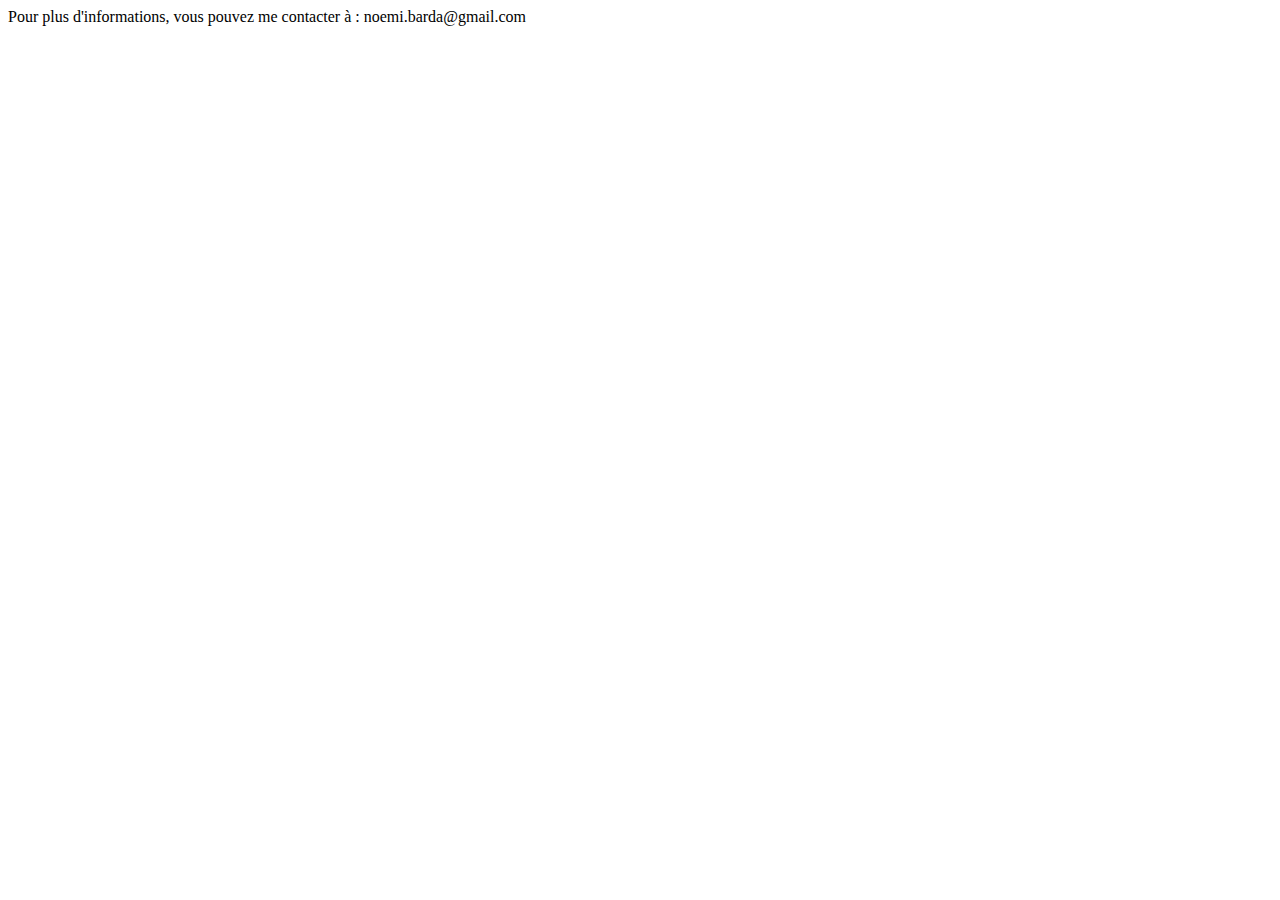
==== contact.html @ 76325202 "Nouveautés" ====
<!DOCTYPE html>
<html lang="fr">
<head>
    <meta charset="UTF-8">
    <title>Contact</title>
</head>
<body>
<h>Pour plus d'informations, vous pouvez me contacter à : noemi.barda@gmail.com</h>    
</body>
</html>
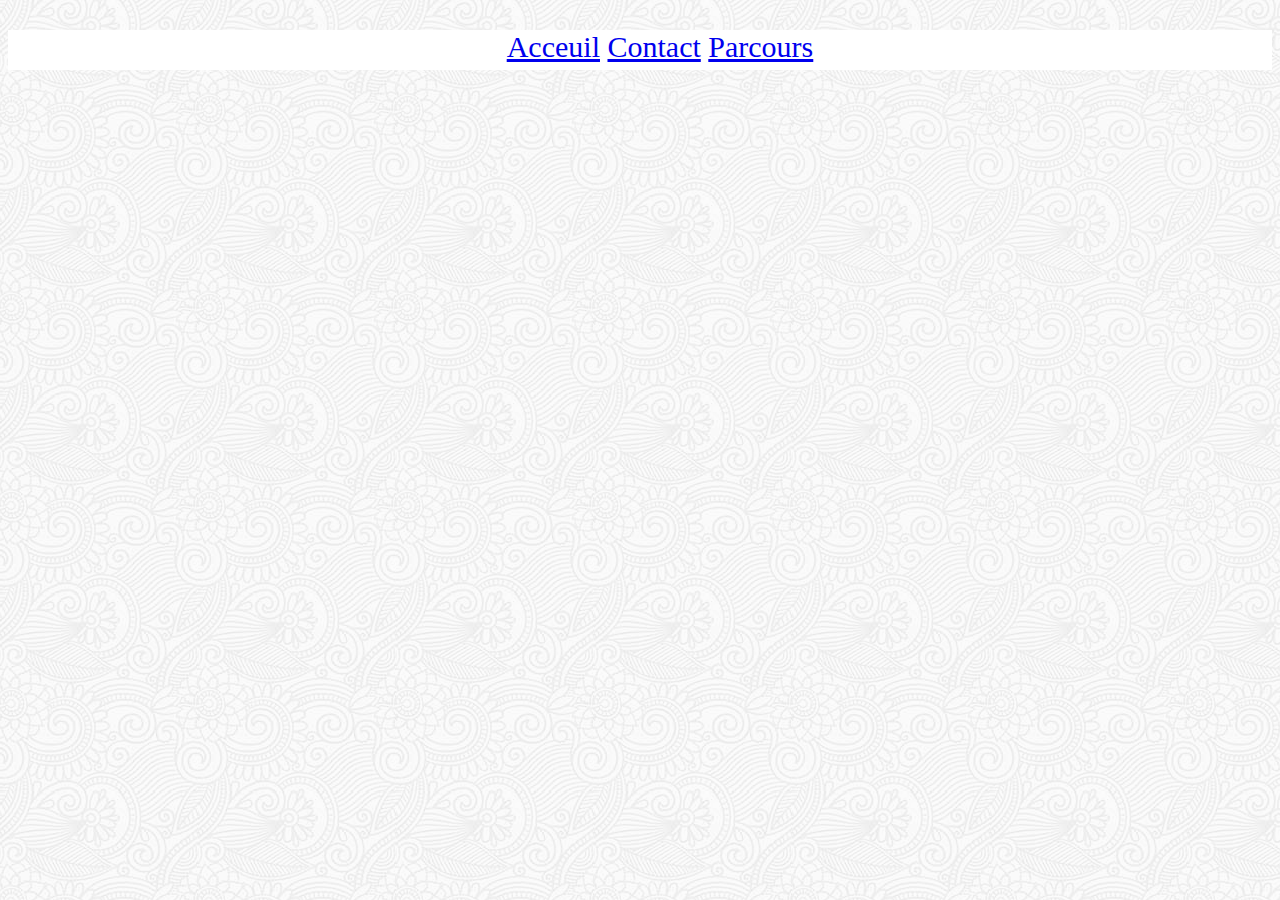
==== commit 72332ba7: "Fond" ====
--- a/contact.html
+++ b/contact.html
@@ -2,9 +2,31 @@
 <html lang="fr">
 <head>
     <meta charset="UTF-8">
-    <title>Contact</title>
-</head>
-<body>
-<h>Pour plus d'informations, vous pouvez me contacter à : noemi.barda@gmail.com</h>    
-</body>
-</html>+    <title>Mon CV</title>
+    <link rel="stylesheet" href="style.css"
+          </head>
+   <body> 
+    
+    
+    <header><nav>
+        
+        <ul>      
+        <td><a href="index.html">Acceuil</a></td>
+            <td> <a href="contact.html">Contact</a></td>
+            <td><a href="parcours.html">Parcours</a></td>
+        </ul>
+        
+        
+        </nav></header>
+   
+    
+    
+    <main></main>
+    
+    
+    
+    <footer></footer>
+    </body>
+</html>
+
+
--- a/style.css
+++ b/style.css
@@ -0,0 +1,44 @@
+h1 {
+    color:pink;
+    font-size:50px;
+    text-align:center;
+}
+
+body {
+    background-image:url(symphony.png);
+    font-family: script;
+    color:black;
+    font-size:30px;
+        
+}
+
+h1 {
+    font-family: brush script std;
+}
+    
+
+header {
+    background-color: white;
+    text-align: center;
+    max-width: 10000px;
+    margin:auto;
+    height: 40px;
+}
+
+main {
+    background-color: white;
+    text-align: center;
+    max-width: 10000px;
+    margin: auto;
+}
+
+footer {
+    background-color: white;
+    text-align: center;
+    max-width: 10000px;
+    position:fixed;
+    width: 100%;
+    bottom:0;
+}
+    
+    